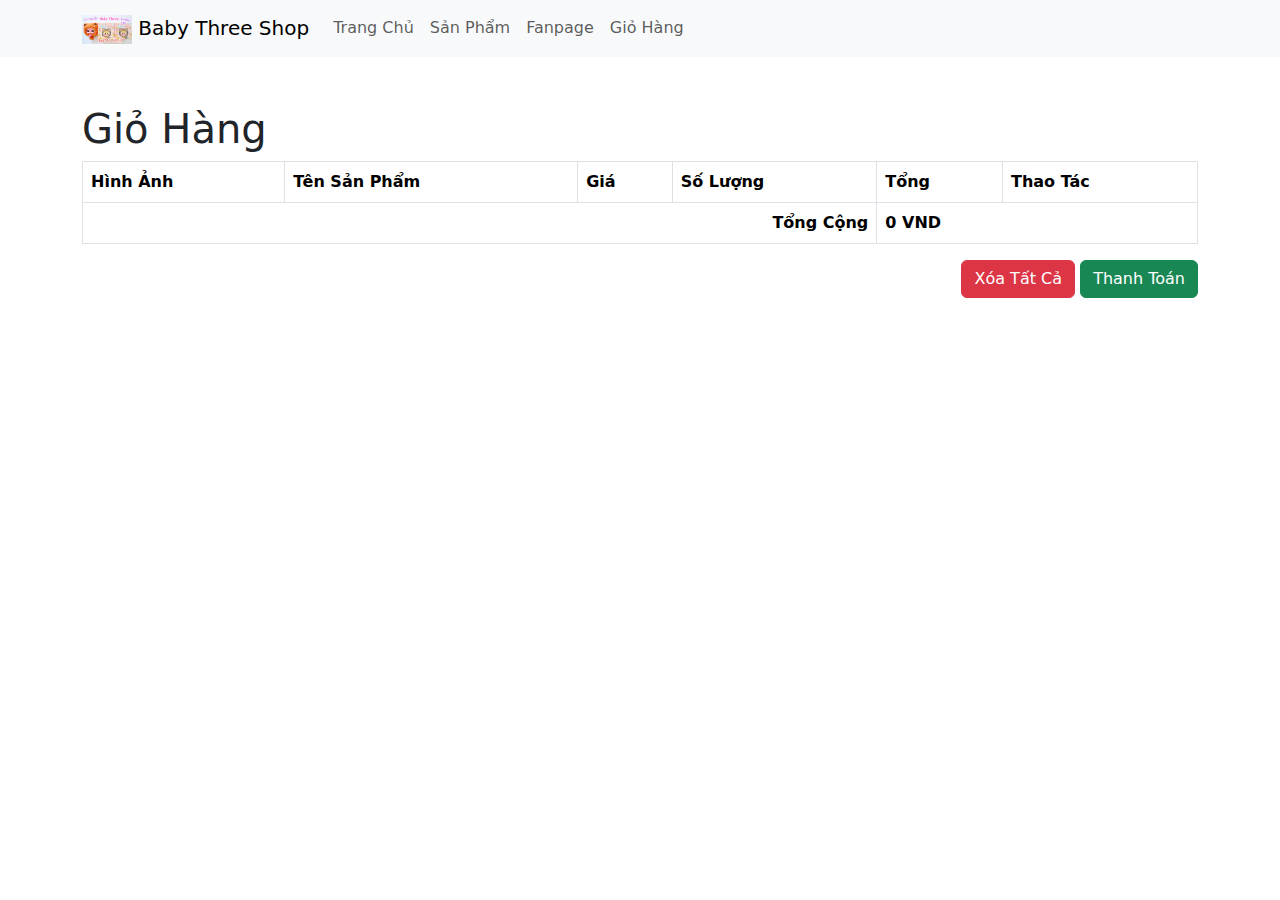
==== cart.html @ c25267b4 "Baby Three" ====
<!DOCTYPE html>
<html lang="en">
<head>
    <meta charset="UTF-8">
    <meta name="viewport" content="width=device-width, initial-scale=1.0">
    <title>Giỏ Hàng - Baby Three Shop</title>
    <link rel="stylesheet" href="https://cdn.jsdelivr.net/npm/bootstrap@5.3.0/dist/css/bootstrap.min.css">
</head>
<body>
    <!-- Navbar -->
    <nav class="navbar navbar-expand-lg navbar-light bg-light">
        <div class="container">
            <a class="navbar-brand" href="index.html">
                <img src="assets/image/logo.jpg" alt="Logo" width="50"> Baby Three Shop
            </a>
            <button class="navbar-toggler" type="button" data-bs-toggle="collapse" data-bs-target="#navbarNav">
                <span class="navbar-toggler-icon"></span>
            </button>
            <div class="collapse navbar-collapse" id="navbarNav">
                <ul class="navbar-nav me-auto">
                    <li class="nav-item"><a class="nav-link" href="index.html">Trang Chủ</a></li>
                    <li class="nav-item"><a class="nav-link" href="products.html">Sản Phẩm</a></li>
                    <li class="nav-item"><a class="nav-link" href="fanpage.html">Fanpage</a></li>
                    <li class="nav-item"><a class="nav-link" href="cart.html">Giỏ Hàng</a></li>
                </ul>
            </div>
        </div>
    </nav>

    <!-- Giỏ hàng -->
    <main class="container my-5">
        <h1>Giỏ Hàng</h1>
        <table class="table table-bordered">
            <thead>
                <tr>
                    <th>Hình Ảnh</th>
                    <th>Tên Sản Phẩm</th>
                    <th>Giá</th>
                    <th>Số Lượng</th>
                    <th>Tổng</th>
                    <th>Thao Tác</th>
                </tr>
            </thead>
            <tbody id="cartItems">
                <!-- Sản phẩm sẽ được thêm tại đây -->
            </tbody>
        </table>
        <div class="text-end">
            <button class="btn btn-danger" id="clearCart">Xóa Tất Cả</button>
            <button class="btn btn-success">Thanh Toán</button>
        </div>
    </main>

    <script>
        // Hàm thêm sản phẩm vào giỏ hàng
        function addToCart(product) {
            const cart = JSON.parse(localStorage.getItem('cart')) || [];

            // Kiểm tra xem sản phẩm đã tồn tại trong giỏ hàng hay chưa
            const existingProduct = cart.find(item => item.id === product.id);

            if (existingProduct) {
                // Tăng số lượng nếu đã tồn tại
                existingProduct.quantity += 1;
            } else {
                // Thêm sản phẩm mới với số lượng mặc định là 1
                product.quantity = 1;
                cart.push(product);
            }

            // Lưu lại giỏ hàng vào localStorage
            localStorage.setItem('cart', JSON.stringify(cart));
            alert("Sản phẩm đã được thêm vào giỏ hàng!");
        }

        // Hàm hiển thị giỏ hàng
        function renderCart() {
            const cart = JSON.parse(localStorage.getItem('cart')) || [];
            const cartItems = document.getElementById('cartItems');
            cartItems.innerHTML = ''; // Xóa nội dung cũ
            let totalCartPrice = 0;

            cart.forEach((product, index) => {
                const quantity = product.quantity || 1; // Đảm bảo số lượng không bị NaN
                const productTotal = product.price * quantity; // Tính tổng giá cho sản phẩm
                totalCartPrice += productTotal;

                const row = `
                    <tr>
                        <td><img src="${product.image}" alt="${product.name}" width="50"></td>
                        <td>${product.name}</td>
                        <td>${product.price.toLocaleString()} VND</td>
                        <td>
                            <button class="btn btn-sm btn-secondary" onclick="updateQuantity(${index}, -1)">-</button>
                            ${quantity}
                            <button class="btn btn-sm btn-secondary" onclick="updateQuantity(${index}, 1)">+</button>
                        </td>
                        <td>${productTotal.toLocaleString()} VND</td>
                        <td><button class="btn btn-danger btn-sm" onclick="removeItem(${index})">Xóa</button></td>
                    </tr>
                `;
                cartItems.innerHTML += row;
            });

            const totalRow = `
                <tr>
                    <td colspan="4" class="text-end"><strong>Tổng Cộng</strong></td>
                    <td colspan="2"><strong>${totalCartPrice.toLocaleString()} VND</strong></td>
                </tr>
            `;
            cartItems.innerHTML += totalRow;
        }

        // Hàm cập nhật số lượng sản phẩm
        function updateQuantity(index, change) {
            const cart = JSON.parse(localStorage.getItem('cart')) || [];
            if (cart[index]) {
                cart[index].quantity = (cart[index].quantity || 1) + change;

                if (cart[index].quantity <= 0) {
                    cart.splice(index, 1); // Xóa sản phẩm nếu số lượng <= 0
                }

                localStorage.setItem('cart', JSON.stringify(cart));
            }
            renderCart(); // Render lại giao diện
        }

        // Hàm xóa sản phẩm khỏi giỏ hàng
        function removeItem(index) {
            const cart = JSON.parse(localStorage.getItem('cart')) || [];
            cart.splice(index, 1);
            localStorage.setItem('cart', JSON.stringify(cart));
            renderCart();
        }

        // Hàm xóa toàn bộ giỏ hàng
        document.getElementById('clearCart').addEventListener('click', () => {
            localStorage.removeItem('cart');
            renderCart();
        });

        // Hiển thị giỏ hàng khi tải trang
        renderCart();
    </script>
</body>
</html>
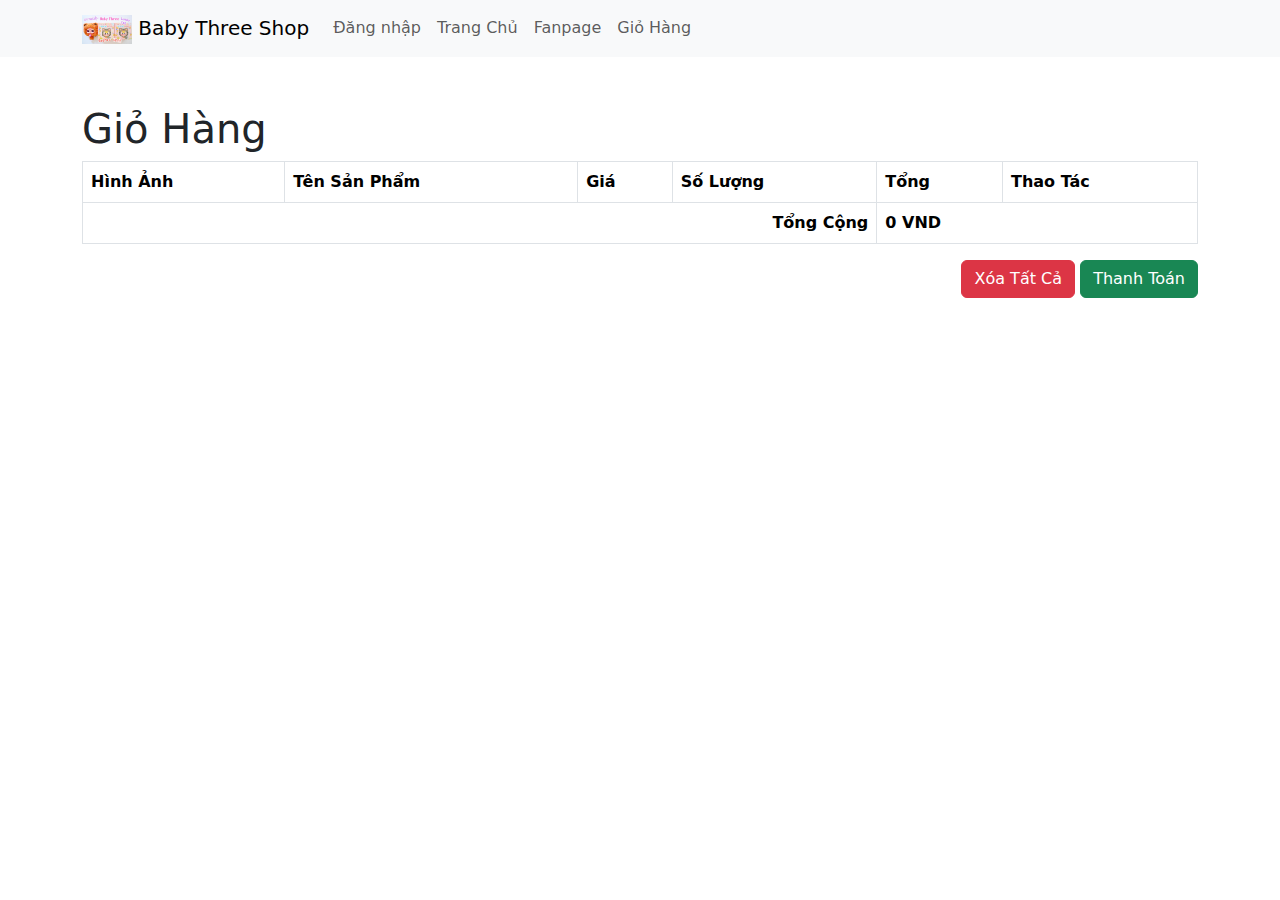
==== commit 95c11b8a: "Cập nhật cart.html" ====
--- a/cart.html
+++ b/cart.html
@@ -18,8 +18,8 @@
             </button>
             <div class="collapse navbar-collapse" id="navbarNav">
                 <ul class="navbar-nav me-auto">
+                    <li class="nav-item"><a class="nav-link" href="login.html">Đăng nhập</a></li>
                     <li class="nav-item"><a class="nav-link" href="index.html">Trang Chủ</a></li>
-                    <li class="nav-item"><a class="nav-link" href="products.html">Sản Phẩm</a></li>
                     <li class="nav-item"><a class="nav-link" href="fanpage.html">Fanpage</a></li>
                     <li class="nav-item"><a class="nav-link" href="cart.html">Giỏ Hàng</a></li>
                 </ul>
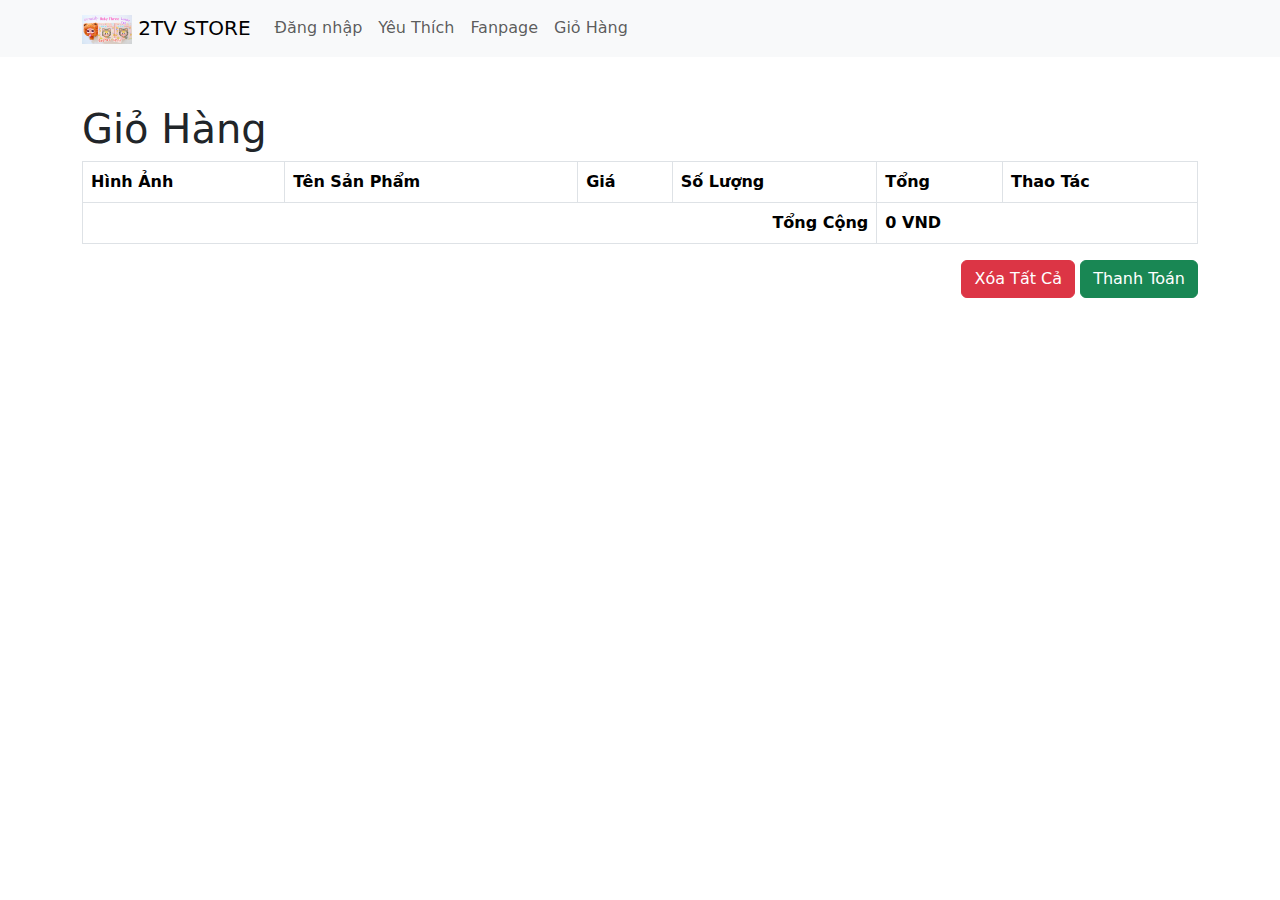
==== commit f1b2e7f9: "Thông điệp commit" ====
--- a/cart.html
+++ b/cart.html
@@ -3,7 +3,7 @@
 <head>
     <meta charset="UTF-8">
     <meta name="viewport" content="width=device-width, initial-scale=1.0">
-    <title>Giỏ Hàng - Baby Three Shop</title>
+    <title>Giỏ Hàng - 2TV STORE</title>
     <link rel="stylesheet" href="https://cdn.jsdelivr.net/npm/bootstrap@5.3.0/dist/css/bootstrap.min.css">
 </head>
 <body>
@@ -11,7 +11,7 @@
     <nav class="navbar navbar-expand-lg navbar-light bg-light">
         <div class="container">
             <a class="navbar-brand" href="index.html">
-                <img src="assets/image/logo.jpg" alt="Logo" width="50"> Baby Three Shop
+                <img src="assets/image/logo.jpg" alt="Logo" width="50"> 2TV STORE
             </a>
             <button class="navbar-toggler" type="button" data-bs-toggle="collapse" data-bs-target="#navbarNav">
                 <span class="navbar-toggler-icon"></span>
@@ -19,7 +19,7 @@
             <div class="collapse navbar-collapse" id="navbarNav">
                 <ul class="navbar-nav me-auto">
                     <li class="nav-item"><a class="nav-link" href="login.html">Đăng nhập</a></li>
-                    <li class="nav-item"><a class="nav-link" href="index.html">Trang Chủ</a></li>
+                    <li class="nav-item"><a class="nav-link" href="favourite.html">Yêu Thích</a></li>
                     <li class="nav-item"><a class="nav-link" href="fanpage.html">Fanpage</a></li>
                     <li class="nav-item"><a class="nav-link" href="cart.html">Giỏ Hàng</a></li>
                 </ul>
@@ -47,7 +47,7 @@
         </table>
         <div class="text-end">
             <button class="btn btn-danger" id="clearCart">Xóa Tất Cả</button>
-            <button class="btn btn-success">Thanh Toán</button>
+            <button class="btn btn-success" id="checkoutBtn">Thanh Toán</button>
         </div>
     </main>
 
@@ -140,6 +140,19 @@
             renderCart();
         });
 
+        // Lắng nghe sự kiện click vào nút thanh toán
+        document.getElementById('checkoutBtn').addEventListener('click', () => {
+            // Kiểm tra giỏ hàng có sản phẩm không
+            const cart = JSON.parse(localStorage.getItem('cart')) || [];
+
+            if (cart.length === 0) {
+                alert("Giỏ hàng của bạn đang trống!");
+            } else {
+                // Chuyển hướng sang trang thanh toán
+                window.location.href = "pay.html";
+            }
+        });
+
         // Hiển thị giỏ hàng khi tải trang
         renderCart();
     </script>
